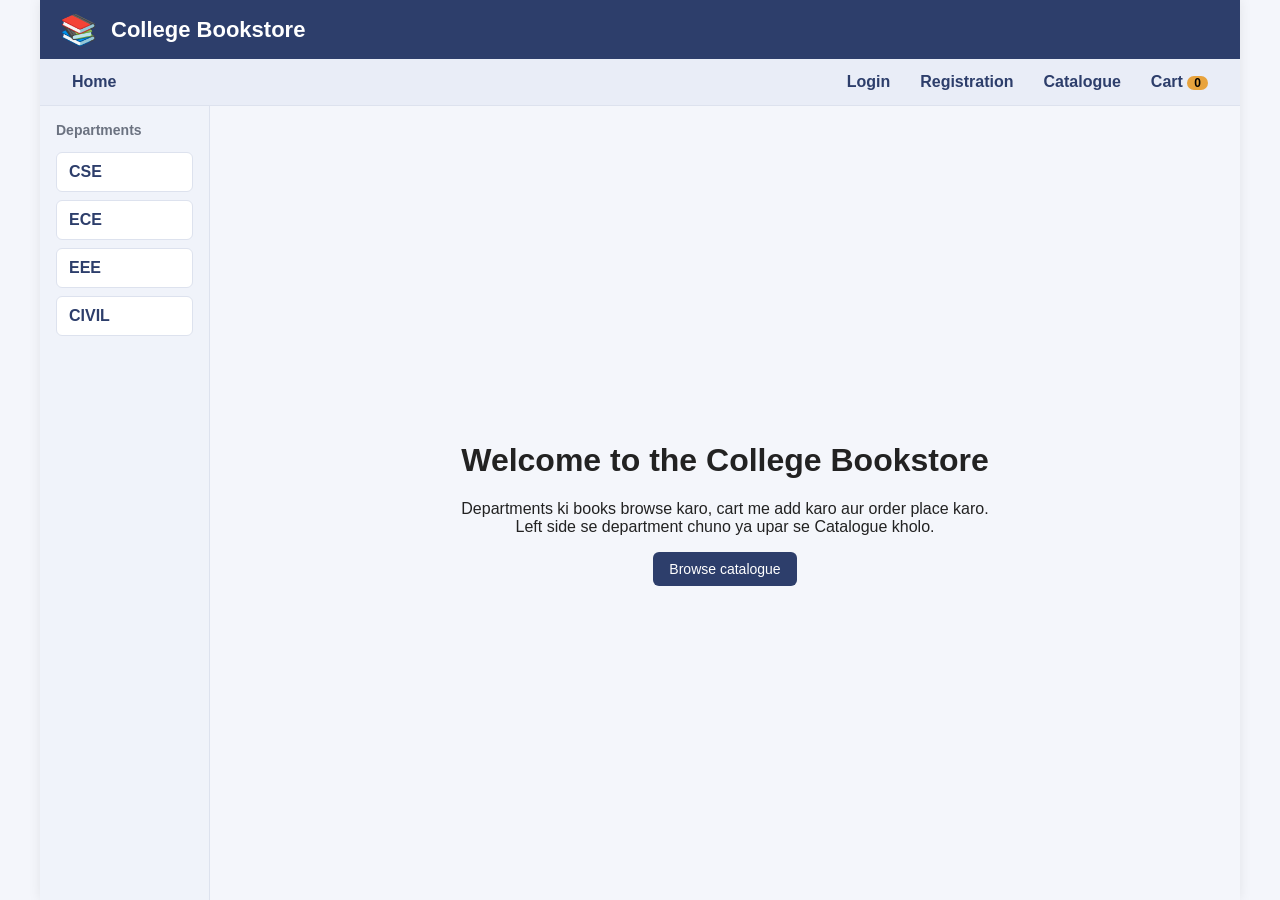
==== index.html @ 77efb68e "fixed linking issue" ====
<!DOCTYPE html>
<html lang="en">
<head>
<meta charset="UTF-8">
<meta name="viewport" content="width=device-width, initial-scale=1.0">
<title>Bookstore</title>
<link rel="stylesheet" href="css/style.css">
</head>
<body>
<div class="container">

  <div class="header">
    <div class="logo">📚</div>
    <div class="title">College Bookstore</div>
    <div class="user-box" id="userBox"></div>
  </div>

  <div class="nav">
    <a class="home" href="html/home.html" target="content">Home</a>
    <div class="nav-links">
      <a href="html/login.html" target="content">Login</a>
      <a href="html/registration.html" target="content">Registration</a>
      <a href="html/catalogue.html" target="content">Catalogue</a>
      <a href="html/cart.html" target="content">Cart <span class="badge" id="cartCount">0</span></a>
    </div>
  </div>

  <div class="main">
    <div class="left">
      <h3>Departments</h3>
      <a href="html/cse.html" target="content">CSE</a>
      <a href="html/ece.html" target="content">ECE</a>
      <a href="html/eee.html" target="content">EEE</a>
      <a href="html/civil.html" target="content">CIVIL</a>
    </div>
    <iframe name="content" class="content" src="html/home.html" title="content"></iframe>
  </div>

</div>
<script src="js/main.js"></script>
</body>
</html>
---- css/style.css ----
:root{
  --bg:#f4f6fb; --panel:#ffffff; --primary:#2d3e6b; --accent:#e8a33d;
  --text:#222; --muted:#6b7280; --border:#dde2ee;
}
*{box-sizing:border-box}
html,body{margin:0;height:100%;font-family:Segoe UI,Arial,sans-serif;background:var(--bg);color:var(--text)}
.container{display:flex;flex-direction:column;height:100vh;max-width:1200px;margin:0 auto;background:var(--panel);box-shadow:0 0 12px rgba(0,0,0,.08)}

.header{display:flex;align-items:center;gap:14px;padding:12px 20px;background:var(--primary);color:#fff}
.logo{font-size:30px}
.title{font-size:22px;font-weight:600;flex:1}
.user-box{font-size:14px}
.user-box button{margin-left:8px}

.nav{display:flex;justify-content:space-between;align-items:center;flex-wrap:wrap;padding:8px 20px;background:#e9edf7;border-bottom:1px solid var(--border)}
.nav a{color:var(--primary);text-decoration:none;font-weight:600;padding:6px 12px;border-radius:6px}
.nav a:hover{background:var(--primary);color:#fff}
.nav-links{display:flex;gap:6px;flex-wrap:wrap}
.badge{background:var(--accent);color:#000;border-radius:10px;padding:0 7px;font-size:12px}

.main{display:flex;flex:1;min-height:0}
.left{width:170px;padding:16px;background:#f0f3fa;border-right:1px solid var(--border);display:flex;flex-direction:column;gap:8px}
.left h3{margin:0 0 6px;font-size:14px;color:var(--muted)}
.left a{display:block;padding:10px 12px;border-radius:6px;background:#fff;border:1px solid var(--border);color:var(--primary);text-decoration:none;font-weight:600}
.left a:hover{background:var(--primary);color:#fff}
.content{flex:1;border:0;width:100%;height:100%;background:#fff}

/* ----- pages inside iframe ----- */
.page{padding:24px;max-width:900px;margin:0 auto}
.page h1,.page h2{color:var(--primary);margin-top:0}
.center{display:flex;align-items:center;justify-content:center;min-height:100vh;text-align:center;padding:20px}

form.box,.box{max-width:420px;margin:0 auto;background:#fff;border:1px solid var(--border);border-radius:10px;padding:22px}
form.box label{display:block;margin:12px 0 4px;font-weight:600;font-size:14px}
form.box input,form.box select{width:100%;padding:9px;border:1px solid var(--border);border-radius:6px;font-size:14px}
.error{color:#c0392b;font-size:13px;margin-top:4px;min-height:16px}
.success{color:#1e8449;font-weight:600}

button,.btn{background:var(--primary);color:#fff;border:0;border-radius:6px;padding:9px 16px;font-size:14px;cursor:pointer;text-decoration:none;display:inline-block}
button:hover,.btn:hover{background:#1f2d52}
button.secondary{background:#fff;color:var(--primary);border:1px solid var(--primary)}
form.box button{margin-top:16px;width:100%}

.books{display:grid;grid-template-columns:repeat(auto-fill,minmax(200px,1fr));gap:16px}
.book{border:1px solid var(--border);border-radius:10px;padding:14px;text-align:center;background:#fff}
.book img{width:120px;height:150px;object-fit:contain}
.book p{margin:4px 0;font-size:14px}
.price{font-weight:700;color:var(--primary);font-size:17px}

table{width:100%;border-collapse:collapse}
th,td{padding:10px;border-bottom:1px solid var(--border);text-align:left}
th{background:#e9edf7}
td input{width:60px;padding:5px}
.total{text-align:right;font-size:18px;font-weight:700;margin:16px 0}
.empty{color:var(--muted);text-align:center;padding:40px}
.toast{position:fixed;bottom:18px;left:50%;transform:translateX(-50%);background:#222;color:#fff;padding:10px 18px;border-radius:6px;font-size:14px;display:none}

@media(max-width:700px){
  .main{flex-direction:column}
  .left{width:100%;flex-direction:row;flex-wrap:wrap;border-right:0;border-bottom:1px solid var(--border)}
  .left h3{width:100%}
}
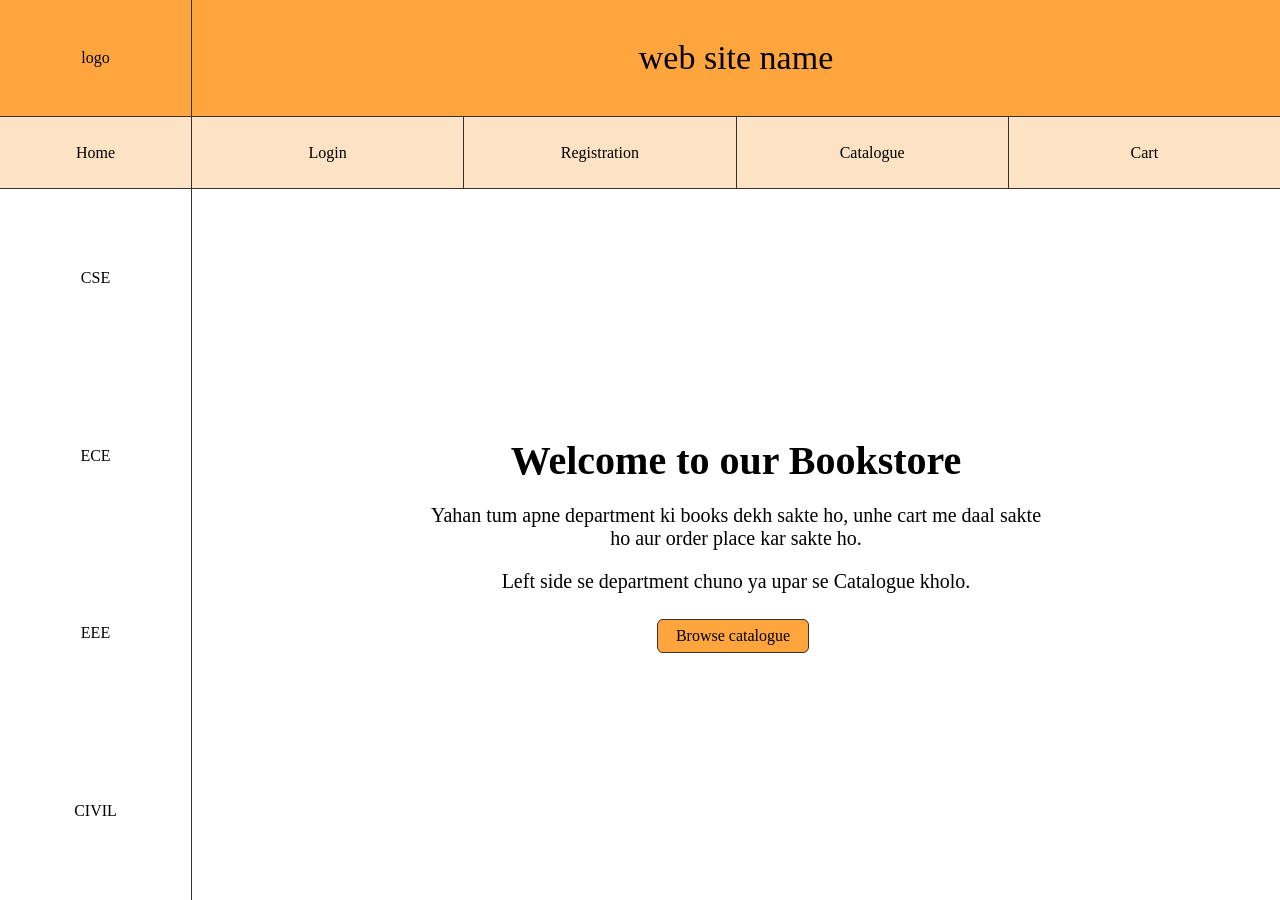
==== commit 82337010: "fixed linking issue" ====
--- a/index.html
+++ b/index.html
@@ -3,31 +3,29 @@
 <head>
 <meta charset="UTF-8">
 <meta name="viewport" content="width=device-width, initial-scale=1.0">
-<title>Bookstore</title>
+<title>bookstore</title>
 <link rel="stylesheet" href="css/style.css">
 </head>
 <body>
 <div class="container">
 
   <div class="header">
-    <div class="logo">📚</div>
-    <div class="title">College Bookstore</div>
-    <div class="user-box" id="userBox"></div>
+    <div class="logo">logo</div>
+    <div class="title">web site name</div>
   </div>
 
   <div class="nav">
     <a class="home" href="html/home.html" target="content">Home</a>
     <div class="nav-links">
-      <a href="html/login.html" target="content">Login</a>
+      <a href="html/login.html" target="content" id="loginLink">Login</a>
       <a href="html/registration.html" target="content">Registration</a>
       <a href="html/catalogue.html" target="content">Catalogue</a>
-      <a href="html/cart.html" target="content">Cart <span class="badge" id="cartCount">0</span></a>
+      <a href="html/cart.html" target="content" id="cartLink">Cart</a>
     </div>
   </div>
 
   <div class="main">
     <div class="left">
-      <h3>Departments</h3>
       <a href="html/cse.html" target="content">CSE</a>
       <a href="html/ece.html" target="content">ECE</a>
       <a href="html/eee.html" target="content">EEE</a>
--- a/css/style.css
+++ b/css/style.css
@@ -1,62 +1,72 @@
-:root{
-  --bg:#f4f6fb; --panel:#ffffff; --primary:#2d3e6b; --accent:#e8a33d;
-  --text:#222; --muted:#6b7280; --border:#dde2ee;
-}
+/* ===== original theme: orange header, peach nav, plain serif text ===== */
+:root{ --orange:#ffa53d; --peach:#fde3c4; --line:#333; --dark:#e07b00; }
 *{box-sizing:border-box}
-html,body{margin:0;height:100%;font-family:Segoe UI,Arial,sans-serif;background:var(--bg);color:var(--text)}
-.container{display:flex;flex-direction:column;height:100vh;max-width:1200px;margin:0 auto;background:var(--panel);box-shadow:0 0 12px rgba(0,0,0,.08)}
+html,body{margin:0;height:100%;font-family:"Times New Roman",Times,serif}
 
-.header{display:flex;align-items:center;gap:14px;padding:12px 20px;background:var(--primary);color:#fff}
-.logo{font-size:30px}
-.title{font-size:22px;font-weight:600;flex:1}
-.user-box{font-size:14px}
-.user-box button{margin-left:8px}
+.container{display:flex;flex-direction:column;height:100vh}
 
-.nav{display:flex;justify-content:space-between;align-items:center;flex-wrap:wrap;padding:8px 20px;background:#e9edf7;border-bottom:1px solid var(--border)}
-.nav a{color:var(--primary);text-decoration:none;font-weight:600;padding:6px 12px;border-radius:6px}
-.nav a:hover{background:var(--primary);color:#fff}
-.nav-links{display:flex;gap:6px;flex-wrap:wrap}
-.badge{background:var(--accent);color:#000;border-radius:10px;padding:0 7px;font-size:12px}
+.header{display:flex;height:13vh;min-height:90px;background:var(--orange);border-bottom:1px solid var(--line)}
+.logo{width:15%;display:flex;align-items:center;justify-content:center;border-right:1px solid var(--line)}
+.title{flex:1;display:flex;align-items:center;justify-content:center;font-size:34px}
+
+.nav{display:flex;height:8vh;min-height:56px;background:var(--peach);border-bottom:1px solid var(--line)}
+.nav a{display:flex;align-items:center;justify-content:center;color:#000;text-decoration:none;
+       border-right:1px solid var(--line);transition:background .15s}
+.nav a:last-child{border-right:0}
+.nav .home{width:15%}
+.nav-links{flex:1;display:flex}
+.nav-links a{flex:1}
+.nav a:hover,.left a:hover{background:var(--orange)}
 
 .main{display:flex;flex:1;min-height:0}
-.left{width:170px;padding:16px;background:#f0f3fa;border-right:1px solid var(--border);display:flex;flex-direction:column;gap:8px}
-.left h3{margin:0 0 6px;font-size:14px;color:var(--muted)}
-.left a{display:block;padding:10px 12px;border-radius:6px;background:#fff;border:1px solid var(--border);color:var(--primary);text-decoration:none;font-weight:600}
-.left a:hover{background:var(--primary);color:#fff}
-.content{flex:1;border:0;width:100%;height:100%;background:#fff}
+.left{width:15%;display:flex;flex-direction:column;border-right:1px solid var(--line)}
+.left a{flex:1;display:flex;align-items:center;justify-content:center;color:#000;text-decoration:none}
+.content{flex:1;border:0;width:100%;height:100%}
 
-/* ----- pages inside iframe ----- */
-.page{padding:24px;max-width:900px;margin:0 auto}
-.page h1,.page h2{color:var(--primary);margin-top:0}
-.center{display:flex;align-items:center;justify-content:center;min-height:100vh;text-align:center;padding:20px}
+/* ===== pages loaded inside the iframe ===== */
+.page{min-height:100vh;display:flex;flex-direction:column;align-items:center;justify-content:center;padding:20px;text-align:center}
+.page.top{justify-content:flex-start}
+.page h1,.page h2{margin:0 0 14px}
+form.plain{text-align:left}
+form.plain label{display:block;margin:2px 0}
+form.plain label span{display:inline-block}
+form.plain .radios{margin:2px 0 4px}
+.msg-error{color:#b00020;margin:6px 0}
+.msg-ok{color:#1e7b34;margin:6px 0}
+.msg-error:empty,.msg-ok:empty{display:none}
 
-form.box,.box{max-width:420px;margin:0 auto;background:#fff;border:1px solid var(--border);border-radius:10px;padding:22px}
-form.box label{display:block;margin:12px 0 4px;font-weight:600;font-size:14px}
-form.box input,form.box select{width:100%;padding:9px;border:1px solid var(--border);border-radius:6px;font-size:14px}
-.error{color:#c0392b;font-size:13px;margin-top:4px;min-height:16px}
-.success{color:#1e8449;font-weight:600}
+/* buttons (the part that was redesigned) */
+button,.btn{font-family:inherit;font-size:16px;background:var(--orange);color:#000;border:1px solid var(--line);
+  border-radius:6px;padding:7px 18px;margin:6px 6px 0 0;cursor:pointer;text-decoration:none;display:inline-block;
+  transition:background .15s,transform .05s}
+button:hover,.btn:hover{background:var(--dark);color:#fff}
+button:active,.btn:active{transform:scale(.97)}
+button.light{background:var(--peach)}
+button.light:hover{background:var(--orange);color:#000}
 
-button,.btn{background:var(--primary);color:#fff;border:0;border-radius:6px;padding:9px 16px;font-size:14px;cursor:pointer;text-decoration:none;display:inline-block}
-button:hover,.btn:hover{background:#1f2d52}
-button.secondary{background:#fff;color:var(--primary);border:1px solid var(--primary)}
-form.box button{margin-top:16px;width:100%}
+/* catalogue */
+.books{display:grid;grid-template-columns:repeat(auto-fill,minmax(210px,1fr));gap:18px;width:100%;max-width:1000px}
+.book{border:1px solid var(--line);background:#fffaf3;padding:14px;text-align:center}
+.book img{width:130px;height:170px;display:block;margin:0 auto 8px}
+.book p{margin:3px 0}
+.price{font-weight:bold;font-size:18px}
 
-.books{display:grid;grid-template-columns:repeat(auto-fill,minmax(200px,1fr));gap:16px}
-.book{border:1px solid var(--border);border-radius:10px;padding:14px;text-align:center;background:#fff}
-.book img{width:120px;height:150px;object-fit:contain}
-.book p{margin:4px 0;font-size:14px}
-.price{font-weight:700;color:var(--primary);font-size:17px}
+/* cart */
+table{border-collapse:collapse;width:100%;max-width:800px;background:#fffaf3}
+th,td{border:1px solid var(--line);padding:8px 10px}
+th{background:var(--peach)}
+td input{width:55px;padding:3px}
+.total{font-size:20px;font-weight:bold;margin:14px 0}
 
-table{width:100%;border-collapse:collapse}
-th,td{padding:10px;border-bottom:1px solid var(--border);text-align:left}
-th{background:#e9edf7}
-td input{width:60px;padding:5px}
-.total{text-align:right;font-size:18px;font-weight:700;margin:16px 0}
-.empty{color:var(--muted);text-align:center;padding:40px}
-.toast{position:fixed;bottom:18px;left:50%;transform:translateX(-50%);background:#222;color:#fff;padding:10px 18px;border-radius:6px;font-size:14px;display:none}
+.toast{position:fixed;bottom:20px;left:50%;transform:translateX(-50%);background:#222;color:#fff;
+  padding:9px 18px;border-radius:6px;display:none}
 
 @media(max-width:700px){
+  .title{font-size:20px}
+  .nav,.nav-links{flex-wrap:wrap;height:auto}
+  .nav .home,.nav-links a{width:50%;flex:none;padding:12px 0}
+  .nav-links{width:100%}
   .main{flex-direction:column}
-  .left{width:100%;flex-direction:row;flex-wrap:wrap;border-right:0;border-bottom:1px solid var(--border)}
-  .left h3{width:100%}
+  .left{width:100%;flex-direction:row;border-right:0;border-bottom:1px solid var(--line)}
+  .left a{padding:10px 0}
 }
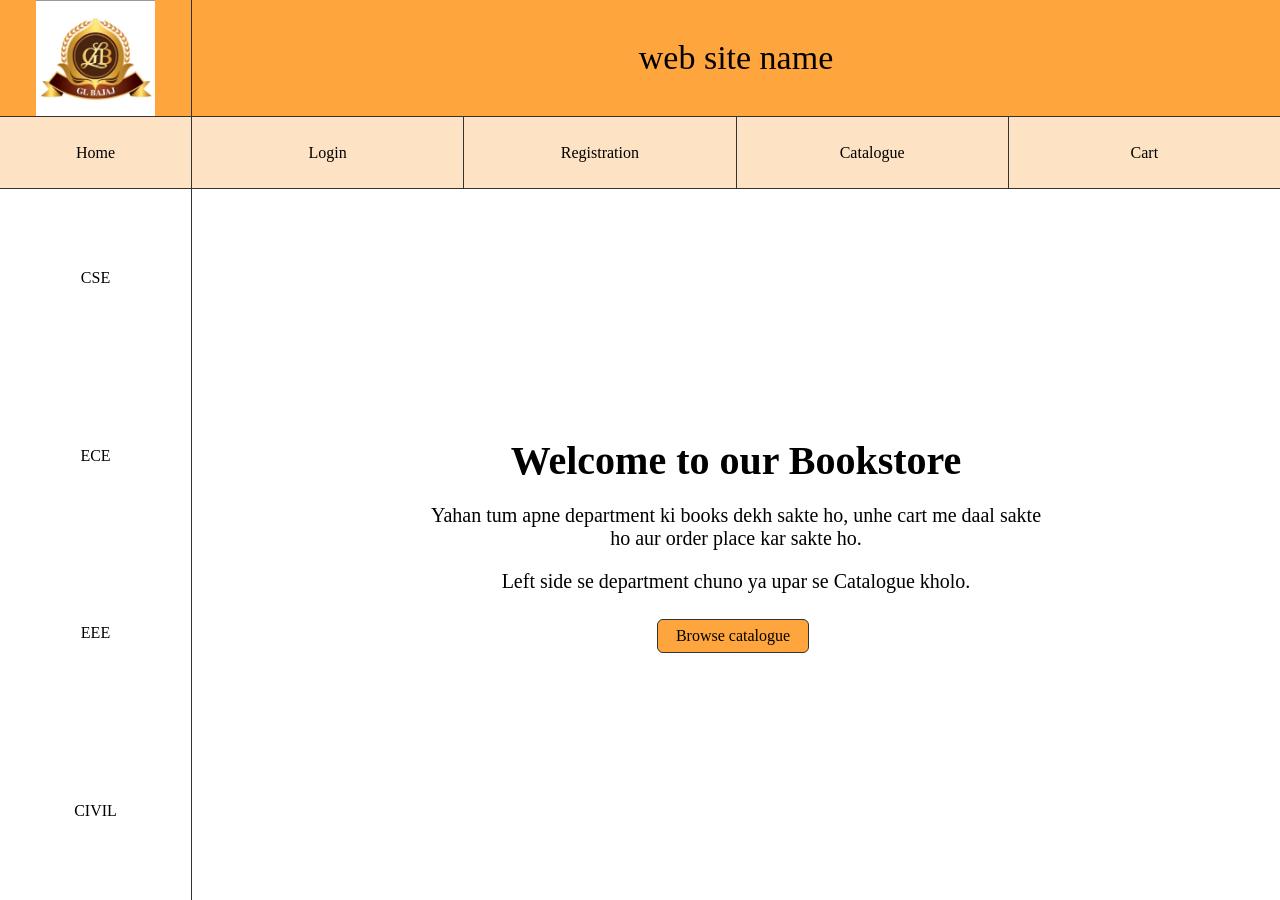
==== commit 1d030d91: "added logo" ====
--- a/index.html
+++ b/index.html
@@ -10,7 +10,9 @@
 <div class="container">
 
   <div class="header">
-    <div class="logo">logo</div>
+    <div class="logo">
+      <img src="images/logo.png" alt="glb logo">
+    </div>
     <div class="title">web site name</div>
   </div>
 
--- a/css/style.css
+++ b/css/style.css
@@ -1,4 +1,4 @@
-/* ===== original theme: orange header, peach nav, plain serif text ===== */
+
 :root{ --orange:#ffa53d; --peach:#fde3c4; --line:#333; --dark:#e07b00; }
 *{box-sizing:border-box}
 html,body{margin:0;height:100%;font-family:"Times New Roman",Times,serif}
@@ -6,6 +6,13 @@
 .container{display:flex;flex-direction:column;height:100vh}
 
 .header{display:flex;height:13vh;min-height:90px;background:var(--orange);border-bottom:1px solid var(--line)}
+.logo img{
+  max-width: 100%;
+    max-height: 100%;
+    width:fit-content;
+    height:fit-content;
+    object-fit: contain;
+}
 .logo{width:15%;display:flex;align-items:center;justify-content:center;border-right:1px solid var(--line)}
 .title{flex:1;display:flex;align-items:center;justify-content:center;font-size:34px}
 
